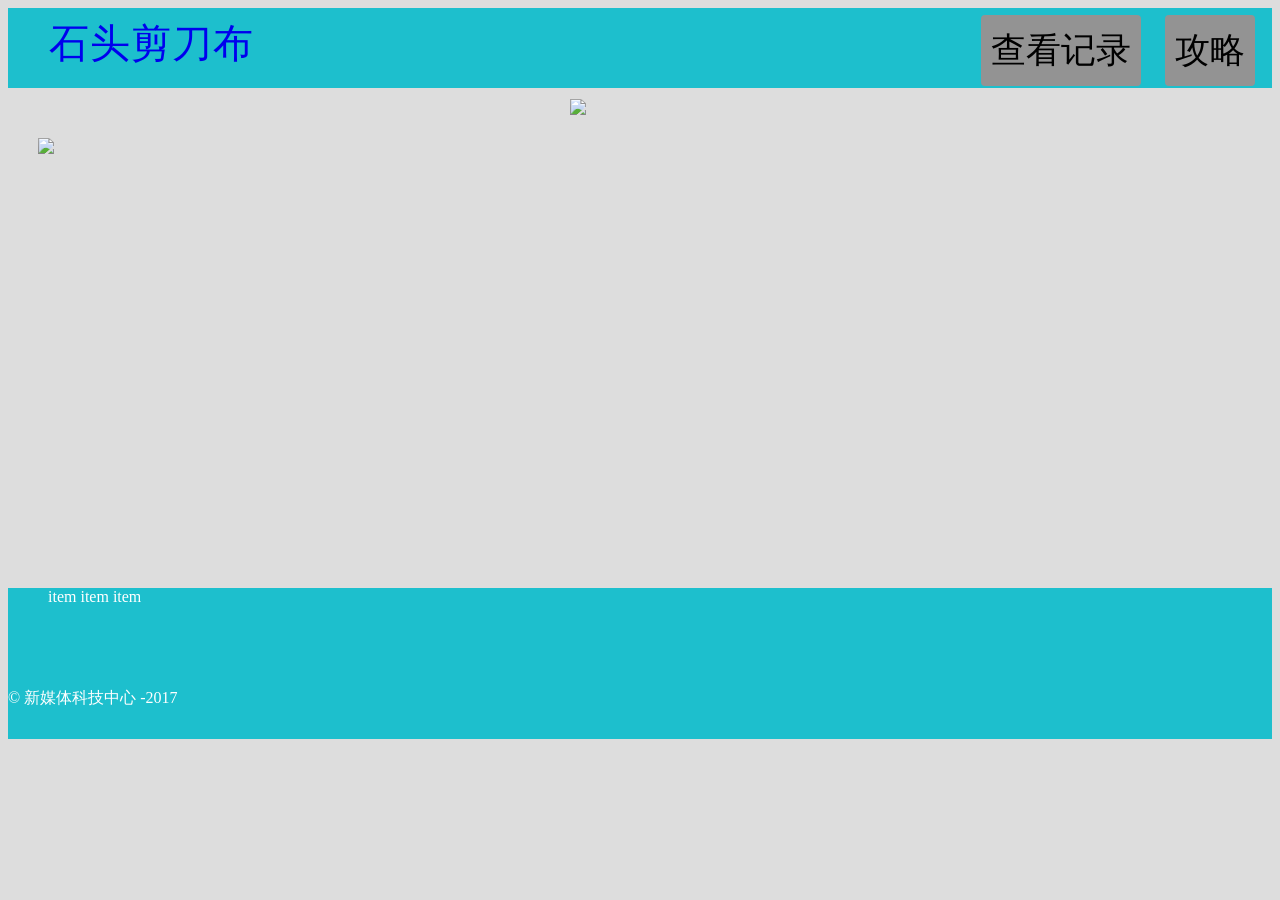
==== 石头剪刀布.html @ 687bade2 "第一次更新" ====
<!doctype html>
<html>
<head>
<meta charset="utf-8">
<title>无标题文档</title>
<link rel="stylesheet" href="reset.css">
<link rel="stylesheet" href="main.css">
</head>
<body>
<header><!--页头开始-->
  <nav>
		<ul>
		<li class="logo"><a href="#">石头剪刀布</a></li>
			<li><button type="button" class="knob">攻略</button></li>
			<li><button type="button" class="knob">查看记录</button></li>
		</ul>
  </nav>
</header><!--页头结束-->
<div><!--内容开始-->
<section class="article-preview">
 <div class="Baymax">
  <img src="picture/人物/图层 4.png" width="350">
  </div>
  <div class="belle">
  	<img src="picture/人物/图层 8.png" width="350">
  </section>
  </div>
</div><!--内容结束-->
<footer><!--页脚开始-->
<ul class="share-group">
	<li>item</li>
	<li>item</li>
	<li>item</li>
</ul>
<div class="copy">
	&copy 新媒体科技中心 -2017
</div>
</footer><!--页脚结束-->
</body>
</html>
---- main.css ----
body{
	background: #DDDDDD;
}
nav{
	background:#1DBFCD;
	height: 80px;
}
nav ul{
	list-style: none;
	margin: 0;
}
nav ul li{
	display: inline-block;
	line-height: 70px;
	float: right;
	padding: 7px;
	margin-right:10px;
}
nav ul li a{
	text-decoration: none;

}
nav ul li.logo{
	margin: 0;
   float: left;
	padding: 1px;
	font-color: #EDEDED;
}
.knob{
	border-radius: 4px;
	padding: 12px 10px 12px 10px;
	border: none;
	display: inline-block;
	border: none;
	color: black;
	font-size:35px;
	font-family:方正姚体;
	 -webkit-transition-duration: 0.4s; /* Safari */
    transition-duration: 0.4s; 
	background-color: #939393;
    color: black;
}
.knob:hover {
    background-color: #D3D2D2 ;
    color:black;
	  box-shadow: 0 12px 16px 0 rgba(0,0,0,0.30), 0 17px 50px 0 rgba(0,0,0,0.15);
}
.logo{
	font-size: 40px;
	font-family:方正舒体;
	font-weight: 300;
	letter-spacing: 1px;
	color: #EDEDED;
}
.article-preview{
	width: 1080px;
	min-height: 500px;
}
.article-preview > div{
	float: left;
}
.Baymax{
	padding: 50px 100px 10px 30px;
	width: 40%;
	height: 300px;
	float: left;
		
}
.belle{
	float:right;
	width: 40%;
	height: 300px;
	float: right;
}
footer{
	background: #1DBFCD;
	color: #fff;
	clear: both;

}
ul{
	margin: 0;
}
ul .share-group{
	display: block;
	wiath:1080px;
	margin: 0 auto;
	padding: 50px;
}
.share-group li{
	display: inline-block;
	min-height: 100px;
	text-align: center;
}
.copy{
	padding-bottom: 30px;
}
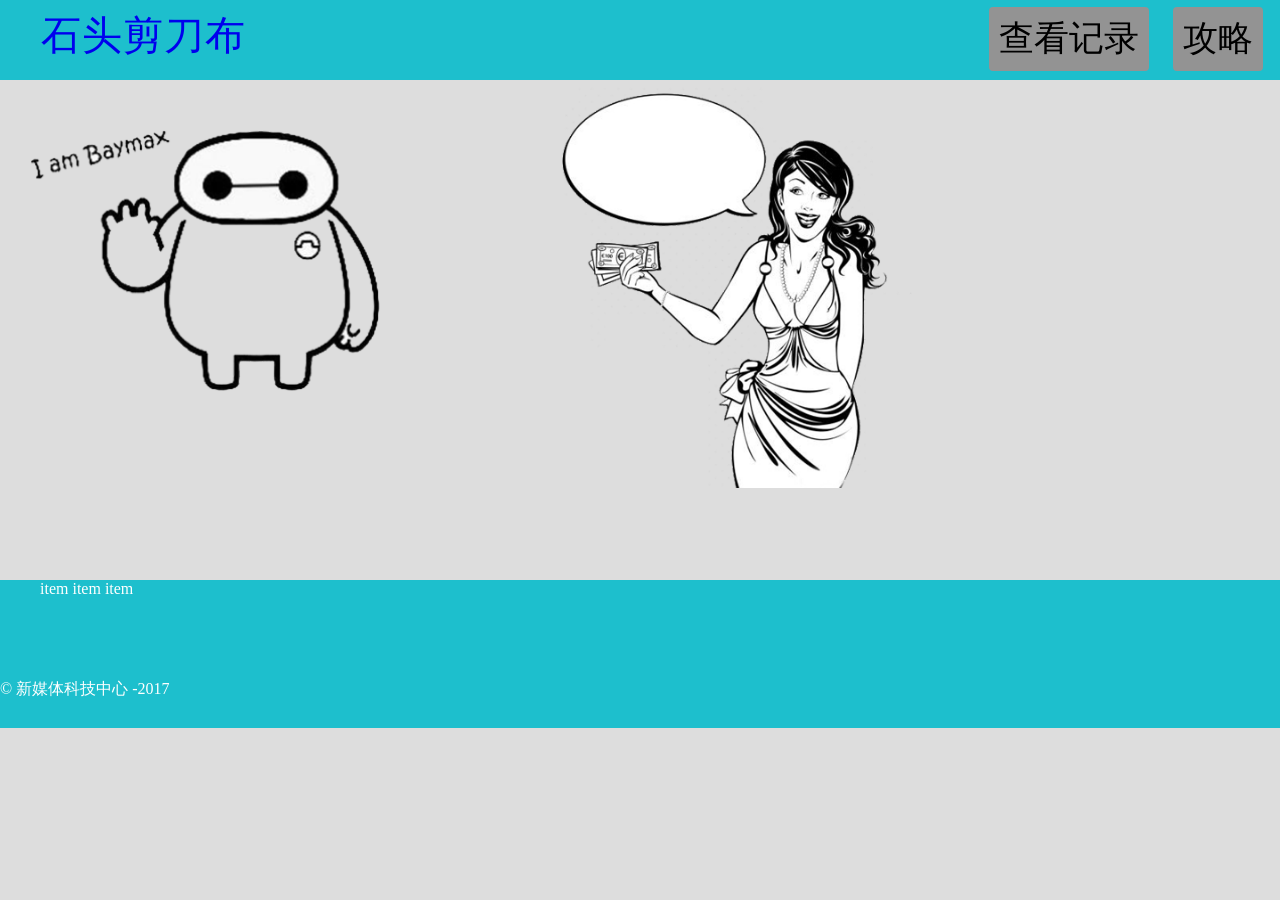
==== commit b5427d9e: "第一次提交" ====
--- a/石头剪刀布.html
+++ b/石头剪刀布.html
@@ -37,4 +37,4 @@
 </div>
 </footer><!--页脚结束-->
 </body>
-</html>+</html>
